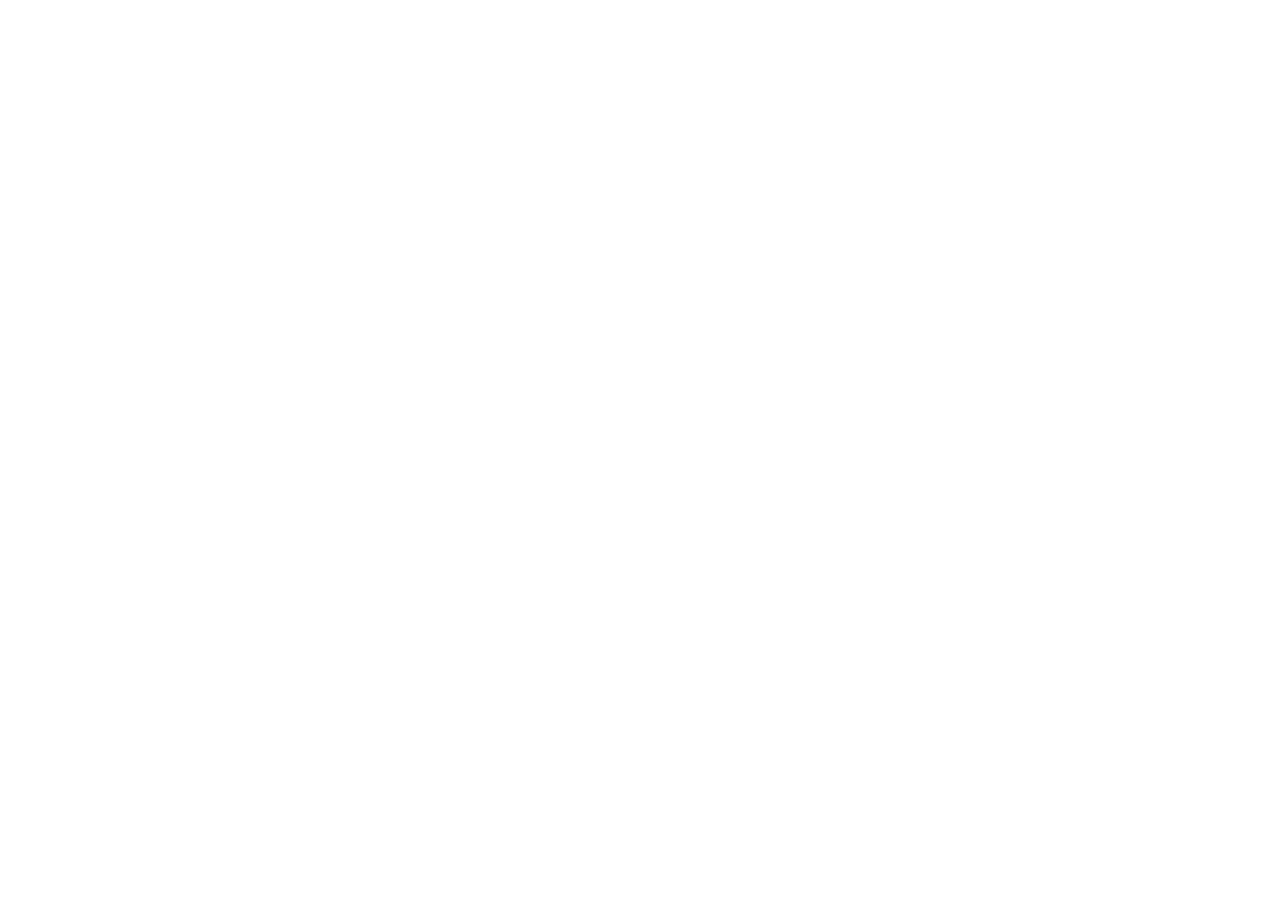
==== index.html @ 6b0822ec "index" ====
<!DOCTYPE html>
<html>
  <head>
    <meta charset="utf-8" />
    <meta name="viewport" content="width=device-width" />
    <title>replit</title>
    <link href="style.css" rel="stylesheet" type="text/css" />
    <!-- CSS only -->
    <link
      href="https://cdn.jsdelivr.net/npm/bootstrap@5.2.3/dist/css/bootstrap.min.css"
      rel="stylesheet"
      integrity="sha384-rbsA2VBKQhggwzxH7pPCaAqO46MgnOM80zW1RWuH61DGLwZJEdK2Kadq2F9CUG65"
      crossorigin="anonymous"
    />
    <!-- JavaScript Bundle with Popper -->
    <script
      src="https://cdn.jsdelivr.net/npm/bootstrap@5.2.3/dist/js/bootstrap.bundle.min.js"
      integrity="sha384-kenU1KFdBIe4zVF0s0G1M5b4hcpxyD9F7jL+jjXkk+Q2h455rYXK/7HAuoJl+0I4"
      crossorigin="anonymous"
    ></script>
  </head>

  <body>
    <script src="script.js"></script>
    <script
      src="https://replit.com/public/js/replit-badge.js"
      theme="blue"
      defer
    ></script>
  </body>
</html>
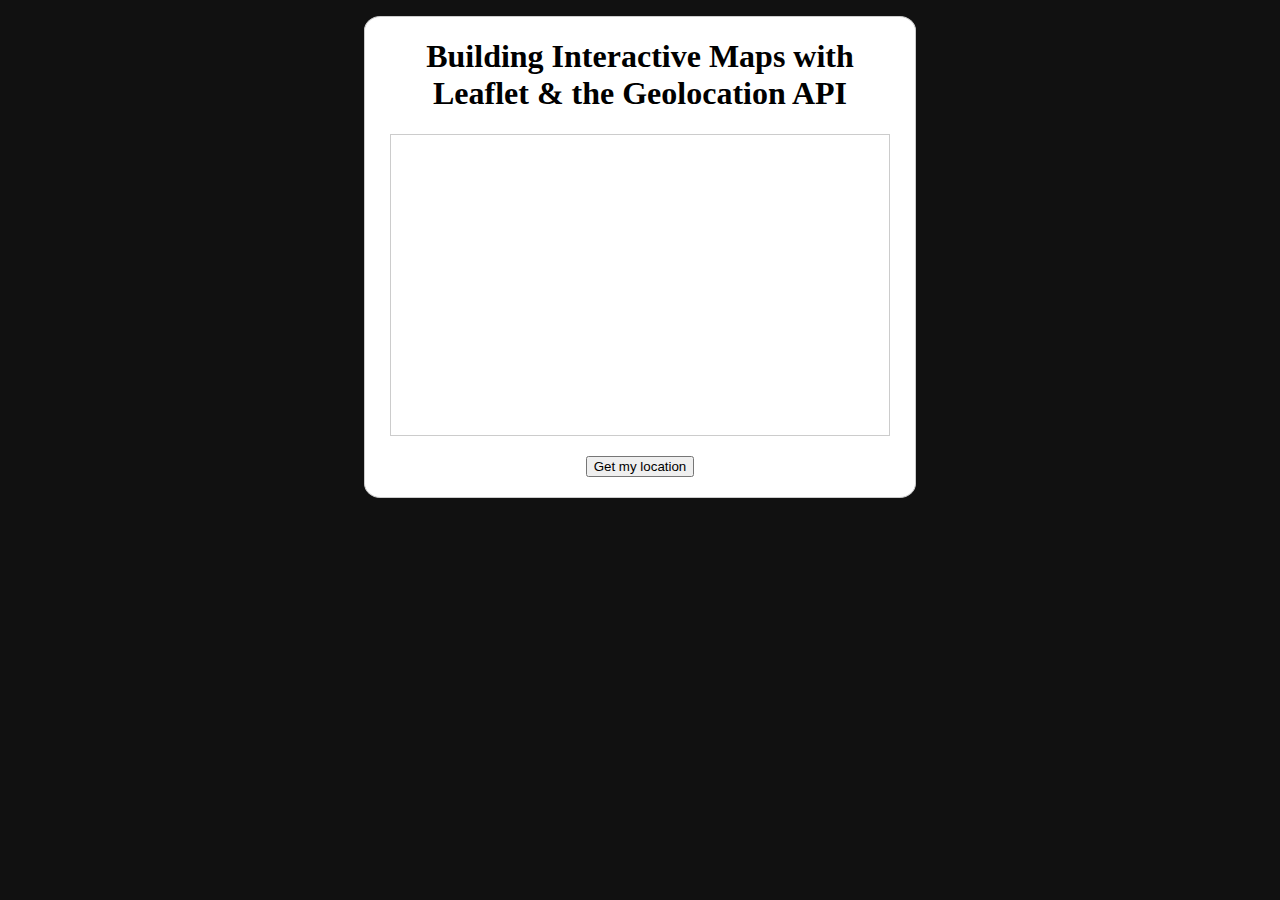
==== commit 2499c2a1: "api" ====
--- a/index.html
+++ b/index.html
@@ -6,6 +6,10 @@
     <title>replit</title>
     <link href="style.css" rel="stylesheet" type="text/css" />
     <!-- CSS only -->
+    <link
+      rel="stylesheet"
+      href="http://cdn.leafletjs.com/leaflet-0.6.4/leaflet.ie.css"
+    />
     <link
       href="https://cdn.jsdelivr.net/npm/bootstrap@5.2.3/dist/css/bootstrap.min.css"
       rel="stylesheet"
@@ -21,11 +25,13 @@
   </head>
 
   <body>
+    <h1>
+      Building Interactive Maps with Leaflet &amp; the Geo&#8203;location API
+    </h1>
+    <div id="leafletmap"></div>
+    <i class="fa fa-map-marker"></i>
+    <button class="pure-button pure-button-primary">Get my location</button>
+
     <script src="script.js"></script>
-    <script
-      src="https://replit.com/public/js/replit-badge.js"
-      theme="blue"
-      defer
-    ></script>
   </body>
 </html>
--- a/style.css
+++ b/style.css
@@ -0,0 +1,19 @@
+@import url(https://yui.yahooapis.com/pure/0.3.0/pure-min.css);
+
+html{background: #111;}
+body{
+  max-width: 500px;
+  margin: 1em auto;
+  text-align: center;
+  background: #fff;
+  border: 1px solid #ccc;
+  padding: 0 25px;
+  border-radius: 3%;
+}
+#leafletmap{
+  height: 300px;
+  border: 1px solid #ccc;
+}
+button{
+  margin: 1.5em;
+}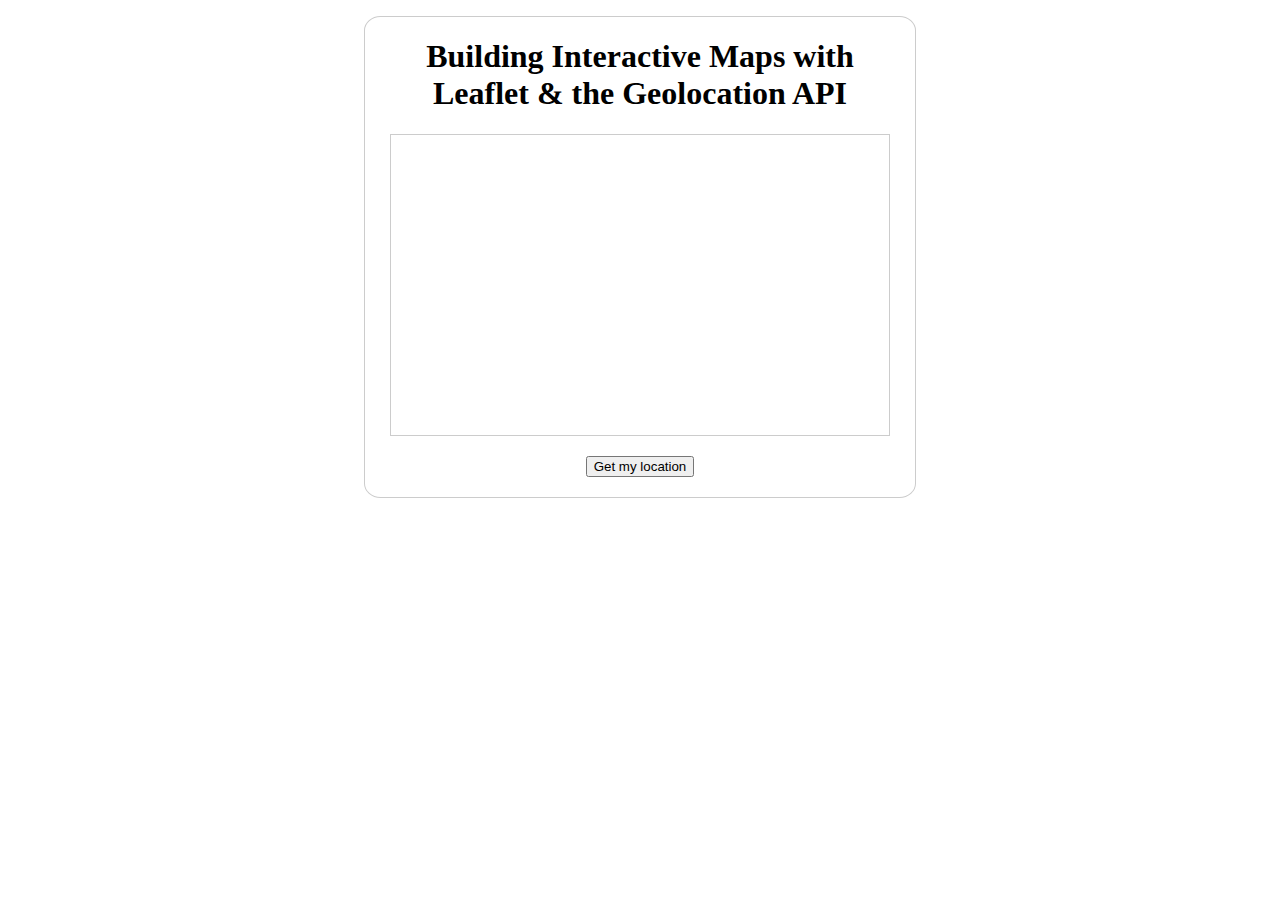
==== commit c87f9674: "change" ====
--- a/index.html
+++ b/index.html
@@ -3,7 +3,7 @@
   <head>
     <meta charset="utf-8" />
     <meta name="viewport" content="width=device-width" />
-    <title>replit</title>
+    <title>Automuelles</title>
     <link href="style.css" rel="stylesheet" type="text/css" />
     <!-- CSS only -->
     <link
--- a/style.css
+++ b/style.css
@@ -1,6 +1,6 @@
 @import url(https://yui.yahooapis.com/pure/0.3.0/pure-min.css);
 
-html{background: #111;}
+html{background: white;}
 body{
   max-width: 500px;
   margin: 1em auto;
